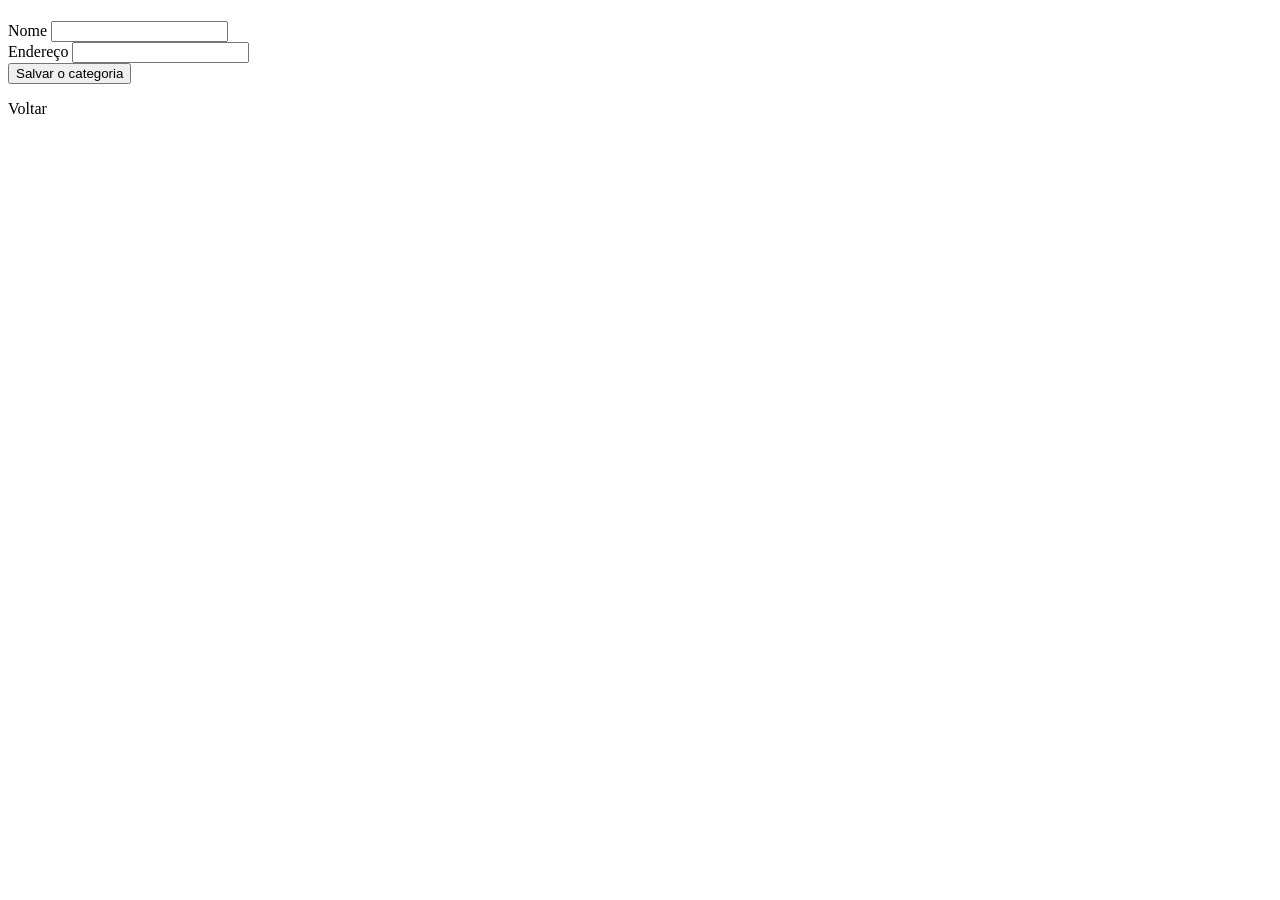
==== src/main/resources/templates/categoria/formularioCategoria.html @ 5d58a653 "Salvando" ====
<!DOCTYPE html>
<html lang="en">
<head>
    <meta charset="UTF-8">
    <meta name="viewport" content="width=device-width, initial-scale=1.0">
    <title>Formulario <!DOCTYPE html>
<html lang="en">
<head>
    <meta charset="UTF-8">
    <meta name="viewport" content="width=device-width, initial-scale=1.0">
    <title>Formulario Categorias</title>
</head>
<body>
    <h1></h1>
    <form th:action="@{/categorias/salvar}" method="post" th:object="${categoria}">

        <input type="hidden" name="idCategoria" th:field="*{idCategoria}">

        <label for="nomeCategoria">Nome</label>
        <input type="text" id="nomeCategoria" name="nomeCategoria" th:field="*{nomeCategoria}">
        <br>

        <label for="descricaoCategoria">Endereço</label>
        <input type="text" id="descricaoCategoria" name="descricaoCategoria" th:field="*{descricaoCategoria}">
        <br>

        <button type="submit">Salvar o categoria</button>
    </form>

    <p><a th:href="@{/categorias/listar}" >Voltar</a></p>
</body>
</html>
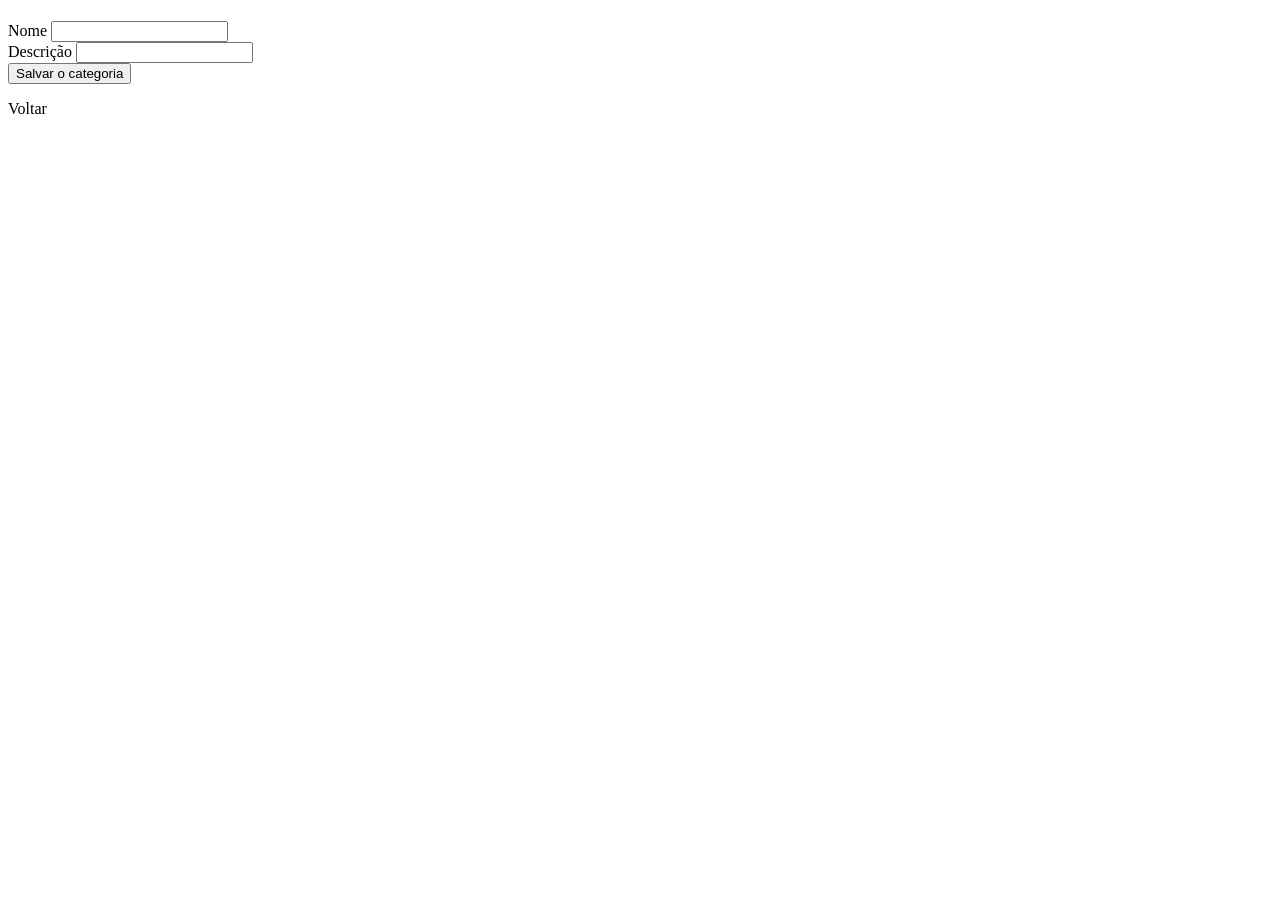
==== commit 651cc070: "Criando classe usuario e estilizando" ====
--- a/src/main/resources/templates/categoria/formularioCategoria.html
+++ b/src/main/resources/templates/categoria/formularioCategoria.html
@@ -4,6 +4,7 @@
     <meta charset="UTF-8">
     <meta name="viewport" content="width=device-width, initial-scale=1.0">
     <title>Formulario <!DOCTYPE html>
+    <link rel="stylesheet" href="/css/form.css">
 <html lang="en">
 <head>
     <meta charset="UTF-8">
@@ -20,13 +21,13 @@
         <input type="text" id="nomeCategoria" name="nomeCategoria" th:field="*{nomeCategoria}">
         <br>
 
-        <label for="descricaoCategoria">Endereço</label>
+        <label for="descricaoCategoria">Descrição</label>
         <input type="text" id="descricaoCategoria" name="descricaoCategoria" th:field="*{descricaoCategoria}">
         <br>
 
-        <button type="submit">Salvar o categoria</button>
+        <button class="btnSalvar" type="submit">Salvar o categoria</button>
     </form>
 
-    <p><a th:href="@{/categorias/listar}" >Voltar</a></p>
+    <p><a class="btnVoltar" th:href="@{/categorias/listar}" >Voltar</a></p>
 </body>
 </html>
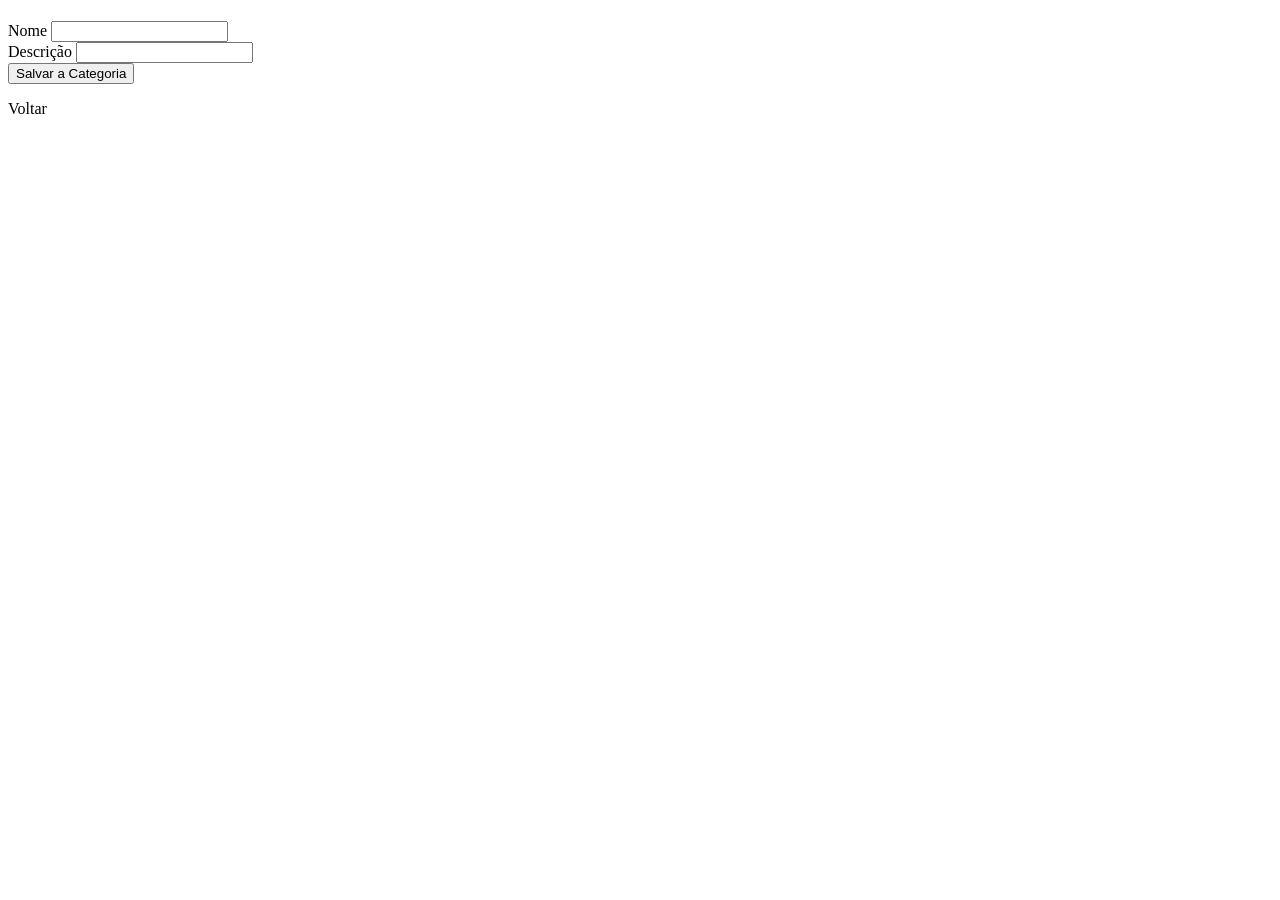
==== commit a2e4c618: "Adicionando imagem no banco na classe cliente" ====
--- a/src/main/resources/templates/categoria/formularioCategoria.html
+++ b/src/main/resources/templates/categoria/formularioCategoria.html
@@ -25,7 +25,7 @@
         <input type="text" id="descricaoCategoria" name="descricaoCategoria" th:field="*{descricaoCategoria}">
         <br>
 
-        <button class="btnSalvar" type="submit">Salvar o categoria</button>
+        <button class="btnSalvar" type="submit">Salvar a Categoria</button>
     </form>
 
     <p><a class="btnVoltar" th:href="@{/categorias/listar}" >Voltar</a></p>
